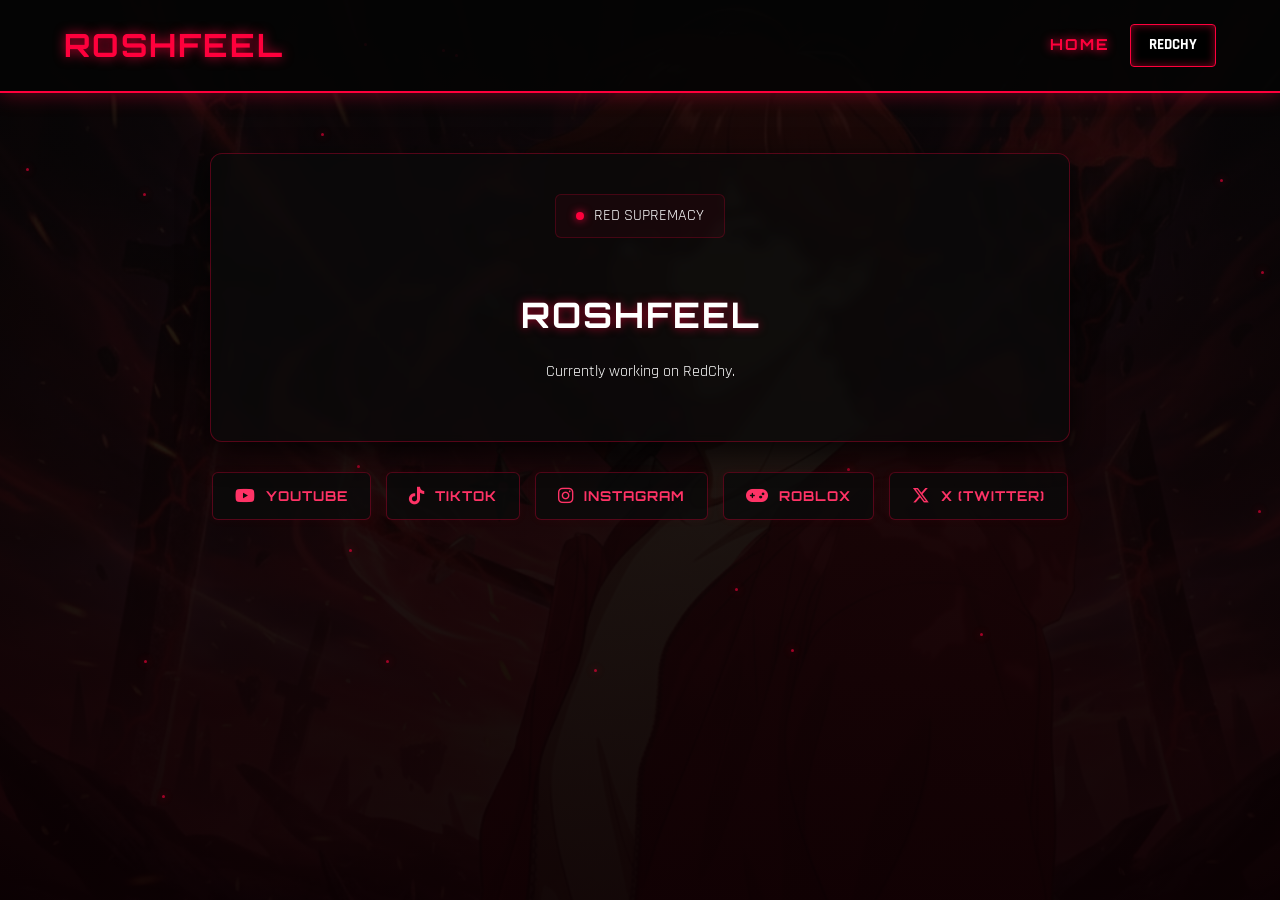
==== index.html @ be08067b "Update index.html" ====
<!DOCTYPE html>
<html lang="es">
<head>
    <meta charset="UTF-8">
    <meta name="viewport" content="width=device-width, initial-scale=1.0">
    <title>RoshFeel</title>
    <link rel="stylesheet" href="style.css">
    <link rel="apple-touch-icon" sizes="180x180" href="/apple-touch-icon.png">
    <link rel="icon" type="image/png" sizes="32x32" href="/favicon-32x32.png">
    <link rel="icon" type="image/png" sizes="16x16" href="/favicon-16x16.png">
    <link rel="manifest" href="/site.webmanifest">
    <link href="https://fonts.googleapis.com/css2?family=Orbitron:wght@400;700&family=Rajdhani:wght@500;700&display=swap" rel="stylesheet">
    <link rel="stylesheet" href="https://cdnjs.cloudflare.com/ajax/libs/font-awesome/6.4.0/css/all.min.css">
</head>
<body>

    <!-- Fondo de partículas dinámicas -->
    <div id="particles"></div>

    <header class="main-header">
        <div class="logo">
            <h1>RoshFeel</h1>
        </div>
        <nav class="navbar">
            <a href="/" class="nav-link active">Home</a>
            <a href="https://redchy.com" class="shop-btn" target="_blank" rel="noopener">REDCHY</a>
        </nav>
    </header>

    <main class="container">
        
        <section class="hero">
            <div class="status-bar">
                <span class="status-dot"></span>
                <span class="status-text">RED SUPREMACY</span>
            </div>
            <h2>RoshFeel</h2>
            <p>Currently working on RedChy.</p>
        </section>

        <!-- Redes / Hub Principal -->
        <section class="hub-grid">
            <a href="https://youtube.com/@roshfeel" class="hub-card" target="_blank" rel="noopener">
                <i class="fab fa-youtube"></i> YouTube
            </a>
            <a href="https://tiktok.com/@roshfeel" class="hub-card" target="_blank" rel="noopener">
                <i class="fab fa-tiktok"></i> TikTok
            </a>
            <a href="https://instagram.com/rosh_feel/" class="hub-card" target="_blank" rel="noopener">
                <i class="fab fa-instagram"></i> Instagram
            </a>
            <a href="https://www.roblox.com/es/users/3763343/profile" class="hub-card" target="_blank" rel="noopener">
                <i class="fas fa-gamepad"></i> Roblox
            </a>
            <a href="https://x.com/roshfeel" class="hub-card" target="_blank" rel="noopener">
                <i class="fab fa-x-twitter"></i> X (Twitter)
            </a>
        </section>

        

    </main>

    <script>
        // Generador dinámico de partículas rojas en el fondo
        const particlesContainer = document.getElementById('particles');
        const particleCount = 25;

        for (let i = 0; i < particleCount; i++) {
            const particle = document.createElement('div');
            particle.classList.add('particle');
            particle.style.left = `${Math.random() * 100}vw`;
            particle.style.top = `${Math.random() * 100}vh`;
            particle.style.animationDuration = `${Math.random() * 5 + 3}s`;
            particle.style.animationDelay = `${Math.random() * 2}s`;
            particlesContainer.appendChild(particle);
        }
    </script>
</body>
</html>
---- style.css ----
:root {
    --primary-red: #ff003c;
    --dark-red: #66001a;
    --bg-color: #050505;
    --card-bg: rgba(10, 10, 10, 0.75);
    --neon-shadow: 0 0 20px rgba(255, 0, 60, 0.4);
}

body {
    margin: 0;
    padding: 0;
    font-family: 'Rajdhani', sans-serif;
    line-height: 1.6;
    min-height: 100vh;
    background-color: var(--bg-color);
    background-image: linear-gradient(rgba(5, 5, 5, 0.85), rgba(10, 0, 2, 0.95)), url('personaje.png');
    background-size: cover;
    background-position: center top;
    background-repeat: no-repeat;
    background-attachment: fixed;
    color: #ffffff;
    overflow-x: hidden;
}

/* Efecto de partículas flotantes */
#particles {
    position: fixed;
    top: 0;
    left: 0;
    width: 100%;
    height: 100%;
    pointer-events: none;
    z-index: 1;
}

.particle {
    position: absolute;
    width: 3px;
    height: 3px;
    background: var(--primary-red);
    box-shadow: 0 0 8px var(--primary-red);
    border-radius: 50%;
    animation: floatParticle linear infinite;
    opacity: 0.6;
}

@keyframes floatParticle {
    0% { transform: translateY(0) scale(1); opacity: 0; }
    50% { opacity: 0.8; }
    100% { transform: translateY(-100vh) scale(0.5); opacity: 0; }
}

h1, h2, h3, .nav-link {
    font-family: 'Orbitron', sans-serif;
    text-transform: uppercase;
    letter-spacing: 2px;
}

header, .main-header {
    display: flex;
    justify-content: space-between;
    align-items: center;
    padding: 20px 5%;
    background: rgba(5, 5, 5, 0.9);
    border-bottom: 2px solid var(--primary-red);
    box-shadow: var(--neon-shadow);
    position: relative;
    z-index: 2;
}

.logo h1 {
    color: var(--primary-red);
    margin: 0;
    text-shadow: 0 0 12px rgba(255, 0, 60, 0.8);
}

nav, .navbar {
    display: flex;
    align-items: center;
    gap: 20px;
}

nav a, .nav-link {
    color: #ffffff;
    text-decoration: none;
    transition: all 0.3s ease;
    font-weight: bold;
    font-size: 0.95rem;
}

nav a:hover, nav a.active, .nav-link:hover, .nav-link.active {
    color: var(--primary-red);
    text-shadow: 0 0 10px var(--primary-red);
}

.shop-btn {
    background: #000;
    padding: 8px 18px;
    border: 1px solid var(--primary-red);
    border-radius: 4px;
    box-shadow: inset 0 0 8px rgba(255, 0, 60, 0.5);
}

.shop-btn:hover {
    background: var(--primary-red);
    color: #000 !important;
    box-shadow: 0 0 20px var(--primary-red);
}

.container {
    max-width: 900px;
    margin: 40px auto;
    padding: 20px;
    box-sizing: border-box;
    position: relative;
    z-index: 2;
}

.hero {
    background: var(--card-bg);
    padding: 40px;
    border-radius: 12px;
    border: 1px solid rgba(255, 0, 60, 0.3);
    text-align: center;
    backdrop-filter: blur(5px);
    box-shadow: 0 10px 30px rgba(0, 0, 0, 0.8);
}

.hero h2 {
    color: #ffffff;
    font-size: 2.2rem;
    margin-bottom: 5px;
    text-shadow: 0 0 10px rgba(255, 0, 60, 0.6);
}

.status-bar {
    margin: 0 auto 20px auto;
    padding: 8px 20px;
    background: rgba(255, 0, 60, 0.05);
    border: 1px solid rgba(255, 0, 60, 0.2);
    border-radius: 6px;
    display: inline-flex;
    justify-content: center;
    align-items: center;
    gap: 10px;
}

.status-dot {
    display: inline-block;
    width: 8px;
    height: 8px;
    background-color: var(--primary-red);
    border-radius: 50%;
    box-shadow: 0 0 8px #ff003c;
    animation: pulse 2s infinite alternate;
}

@keyframes pulse {
    from { opacity: 0.4; box-shadow: 0 0 4px #ff003c; }
    to { opacity: 1; box-shadow: 0 0 15px #ff003c; }
}

.hub-grid {
    display: flex;
    justify-content: center; 
    align-items: center;
    gap: 15px;              
    margin-top: 30px;      
    flex-wrap: wrap;        
}

.hub-card {
    display: inline-flex;
    align-items: center;
    gap: 10px;
    color: #ff3366;
    text-decoration: none;
    font-family: 'Orbitron', sans-serif;
    font-size: 0.85rem;
    font-weight: bold;
    text-transform: uppercase;
    letter-spacing: 1px;
    padding: 12px 22px;
    border: 1px solid rgba(255, 0, 60, 0.3);
    background: rgba(10, 10, 10, 0.8);
    border-radius: 6px;
    transition: all 0.3s ease-in-out;
    box-shadow: 0 0 10px rgba(255, 0, 60, 0.05);
}

.hub-card:hover {
    color: #ffffff;
    background: var(--primary-red);
    border-color: var(--primary-red);
    box-shadow: 0 0 18px var(--primary-red);
    transform: translateY(-3px);
}

.hub-card i {
    font-size: 1.1rem;
}

/* Sección Arsenal Tecnológico */
.arsenal-section {
    margin-top: 40px;
    background: var(--card-bg);
    border: 1px solid rgba(255, 0, 60, 0.2);
    border-radius: 12px;
    padding: 25px;
    text-align: center;
    backdrop-filter: blur(5px);
}

.arsenal-section h3 {
    color: var(--primary-red);
    font-size: 1.1rem;
    margin-bottom: 15px;
    text-shadow: 0 0 8px rgba(255, 0, 60, 0.5);
}

.tags-grid {
    display: flex;
    justify-content: center;
    gap: 10px;
    flex-wrap: wrap;
}

.tags-grid span {
    background: rgba(20, 0, 5, 0.9);
    border: 1px solid rgba(255, 0, 60, 0.4);
    color: #ffcccc;
    padding: 6px 14px;
    border-radius: 4px;
    font-size: 0.85rem;
    font-family: 'Orbitron', sans-serif;
    letter-spacing: 1px;
    box-shadow: inset 0 0 5px rgba(255, 0, 60, 0.2);
}

@media (max-width: 768px) {
    header, .main-header {
        flex-direction: column;
        gap: 15px;
        text-align: center;
    }
    nav, .navbar {
        justify-content: center;
        flex-wrap: wrap;
        gap: 15px;
    }
}
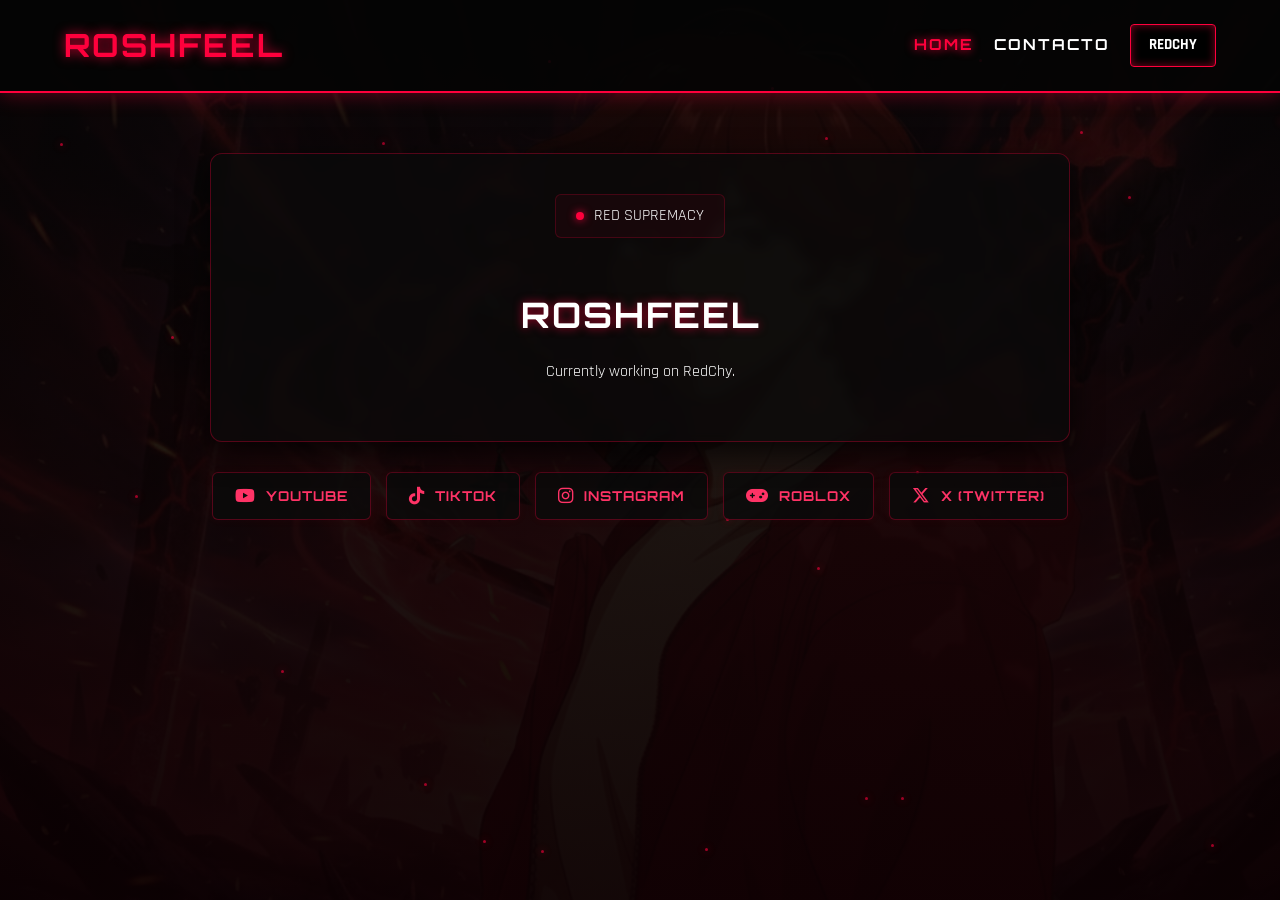
==== commit 9f6c22d2: "Update index.html" ====
--- a/index.html
+++ b/index.html
@@ -23,6 +23,7 @@
         </div>
         <nav class="navbar">
             <a href="/" class="nav-link active">Home</a>
+            <a href="/contact/" class="nav-link">Contacto</a>
             <a href="https://redchy.com" class="shop-btn" target="_blank" rel="noopener">REDCHY</a>
         </nav>
     </header>
@@ -57,8 +58,6 @@
             </a>
         </section>
 
-        
-
     </main>
 
     <script>
--- a/style.css
+++ b/style.css
@@ -249,3 +249,64 @@
         gap: 15px;
     }
 }
+
+/* --- ESTILOS DEL FORMULARIO DE CONTACTO --- */
+.contact-container {
+    max-width: 600px;
+    margin: 40px auto;
+    padding: 20px;
+}
+
+.roshfeel-form {
+    display: flex;
+    flex-direction: column;
+    gap: 20px;
+    margin-top: 30px;
+}
+
+.form-group {
+    display: flex;
+    flex-direction: column;
+    gap: 8px;
+}
+
+.form-group label {
+    font-weight: bold;
+    font-size: 0.9rem;
+}
+
+.form-group input, 
+.form-group textarea {
+    padding: 12px;
+    border: 1px solid #ccc;
+    border-radius: 8px;
+    font-family: inherit;
+    font-size: 1rem;
+    transition: border-color 0.3s ease;
+}
+
+.form-group input:focus, 
+.form-group textarea:focus {
+    outline: none;
+    border-color: #333; /* Cambia este color por el color principal de tu marca */
+}
+
+.submit-btn {
+    padding: 12px 24px;
+    background-color: #111; /* Color del botón */
+    color: white;
+    border: none;
+    border-radius: 8px;
+    font-size: 1rem;
+    font-weight: bold;
+    cursor: pointer;
+    transition: background-color 0.3s ease, transform 0.1s ease;
+}
+
+.submit-btn:hover {
+    background-color: #333;
+}
+
+.submit-btn:active {
+    transform: scale(0.98);
+}
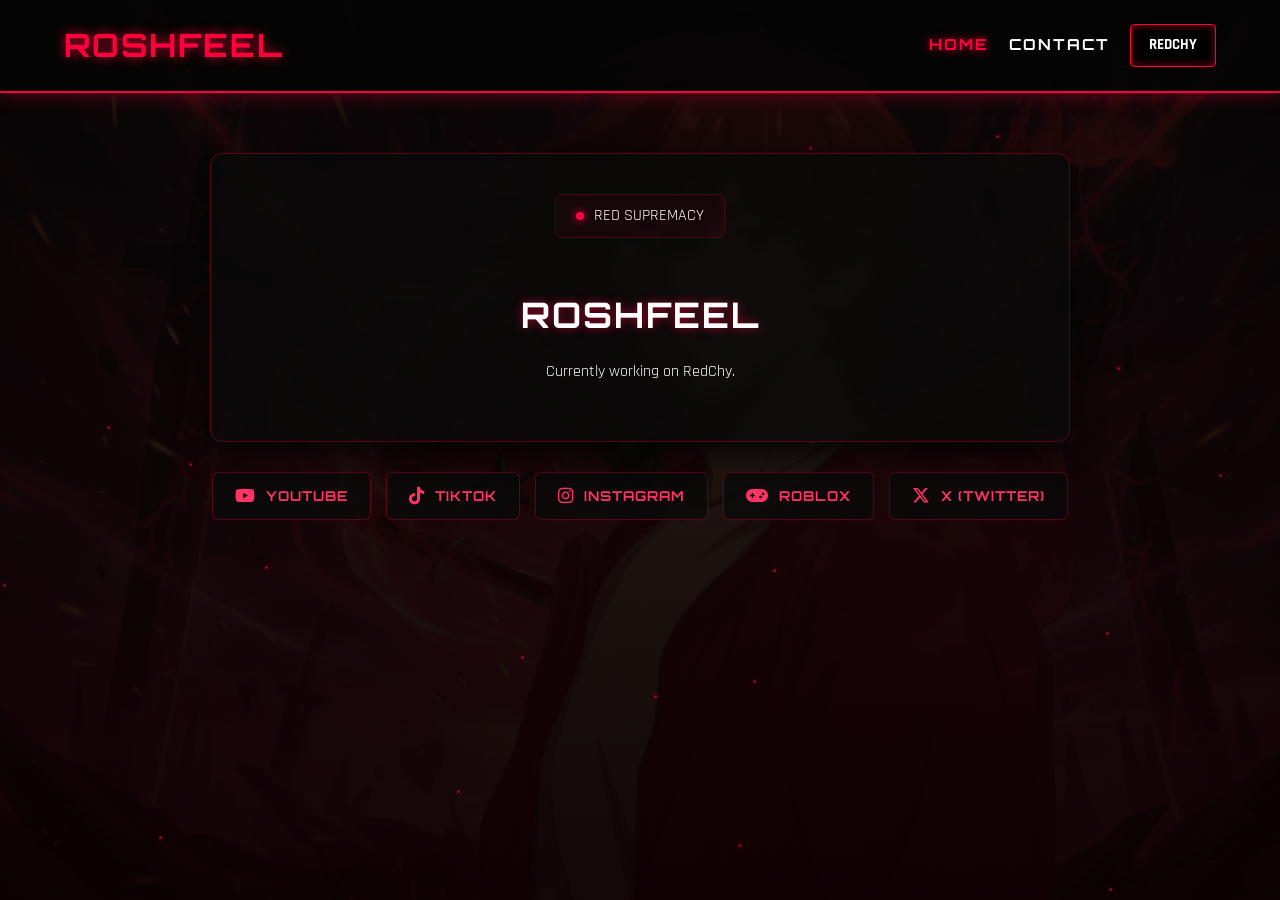
==== commit 2b1a1314: "Change 'Contacto' to 'Contact' in navigation" ====
--- a/index.html
+++ b/index.html
@@ -23,7 +23,7 @@
         </div>
         <nav class="navbar">
             <a href="/" class="nav-link active">Home</a>
-            <a href="/contact/" class="nav-link">Contacto</a>
+            <a href="/contact/" class="nav-link">Contact</a>
             <a href="https://redchy.com" class="shop-btn" target="_blank" rel="noopener">REDCHY</a>
         </nav>
     </header>
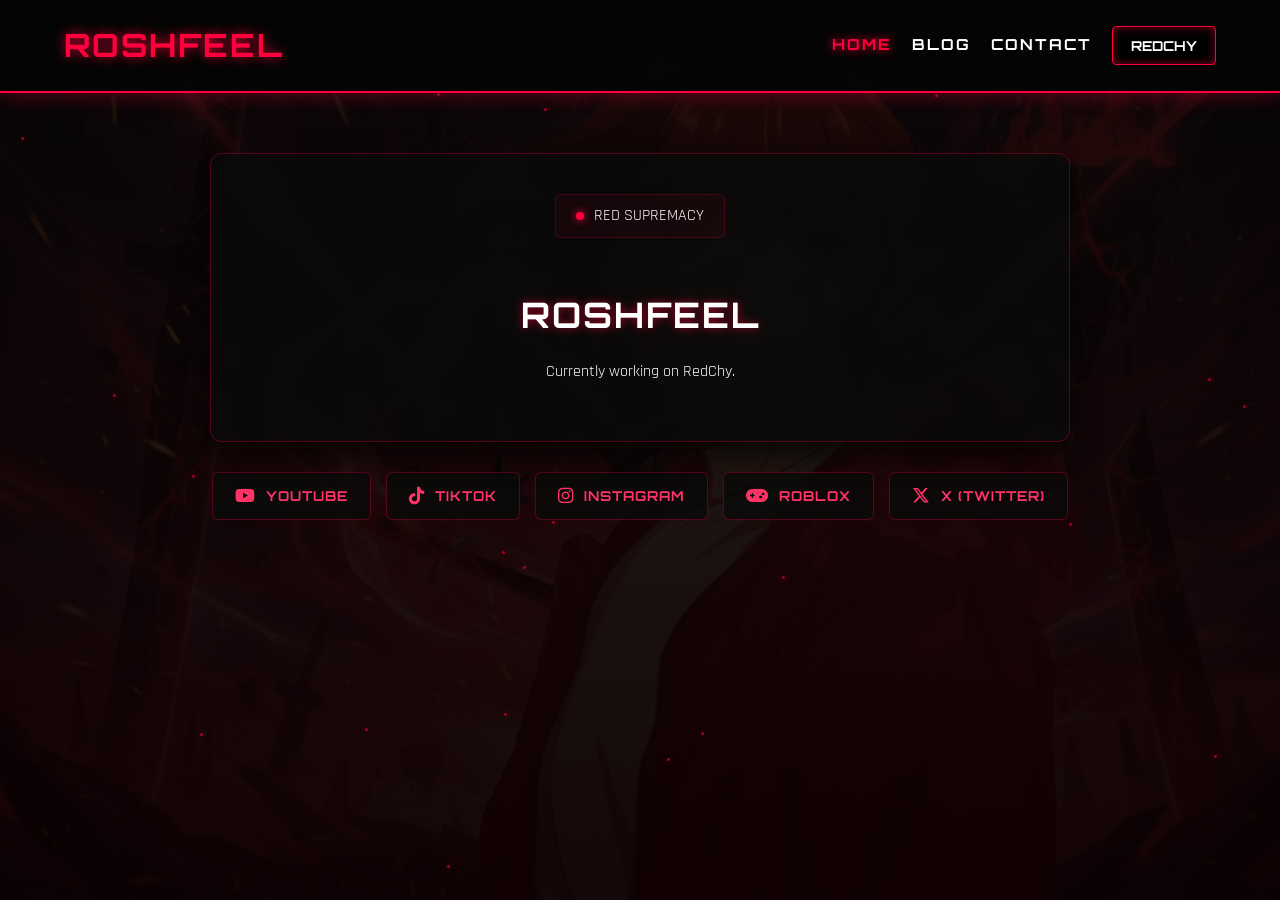
==== commit 08ba7d3d: "Clean up index.html by removing empty lines and comments Removed unnecessary empty line and a commen" ====
--- a/index.html
+++ b/index.html
@@ -23,13 +23,13 @@
         </div>
         <nav class="navbar">
             <a href="/" class="nav-link active">Home</a>
+            <a href="/blog/" class="nav-link">Blog</a>
             <a href="/contact/" class="nav-link">Contact</a>
             <a href="https://redchy.com" class="shop-btn" target="_blank" rel="noopener">REDCHY</a>
         </nav>
     </header>
 
     <main class="container">
-        
         <section class="hero">
             <div class="status-bar">
                 <span class="status-dot"></span>
@@ -57,11 +57,9 @@
                 <i class="fab fa-x-twitter"></i> X (Twitter)
             </a>
         </section>
-
     </main>
 
     <script>
-        // Generador dinámico de partículas rojas en el fondo
         const particlesContainer = document.getElementById('particles');
         const particleCount = 25;
 
--- a/style.css
+++ b/style.css
@@ -2,7 +2,7 @@
     --primary-red: #ff003c;
     --dark-red: #66001a;
     --bg-color: #050505;
-    --card-bg: rgba(10, 10, 10, 0.75);
+    --card-bg: rgba(10, 10, 10, 0.85);
     --neon-shadow: 0 0 20px rgba(255, 0, 60, 0.4);
 }
 
@@ -13,7 +13,7 @@
     line-height: 1.6;
     min-height: 100vh;
     background-color: var(--bg-color);
-    background-image: linear-gradient(rgba(5, 5, 5, 0.85), rgba(10, 0, 2, 0.95)), url('personaje.png');
+    background-image: linear-gradient(rgba(5, 5, 5, 0.85), rgba(10, 0, 2, 0.95)), url('../personaje.png');
     background-size: cover;
     background-position: center top;
     background-repeat: no-repeat;
@@ -99,6 +99,10 @@
     border: 1px solid var(--primary-red);
     border-radius: 4px;
     box-shadow: inset 0 0 8px rgba(255, 0, 60, 0.5);
+    text-decoration: none;
+    color: #fff;
+    font-family: 'Orbitron', sans-serif;
+    font-size: 0.85rem;
 }
 
 .shop-btn:hover {
@@ -164,9 +168,9 @@
     display: flex;
     justify-content: center; 
     align-items: center;
-    gap: 15px;              
+    gap: 15px;             
     margin-top: 30px;      
-    flex-wrap: wrap;        
+    flex-wrap: wrap;       
 }
 
 .hub-card {
@@ -200,43 +204,6 @@
     font-size: 1.1rem;
 }
 
-/* Sección Arsenal Tecnológico */
-.arsenal-section {
-    margin-top: 40px;
-    background: var(--card-bg);
-    border: 1px solid rgba(255, 0, 60, 0.2);
-    border-radius: 12px;
-    padding: 25px;
-    text-align: center;
-    backdrop-filter: blur(5px);
-}
-
-.arsenal-section h3 {
-    color: var(--primary-red);
-    font-size: 1.1rem;
-    margin-bottom: 15px;
-    text-shadow: 0 0 8px rgba(255, 0, 60, 0.5);
-}
-
-.tags-grid {
-    display: flex;
-    justify-content: center;
-    gap: 10px;
-    flex-wrap: wrap;
-}
-
-.tags-grid span {
-    background: rgba(20, 0, 5, 0.9);
-    border: 1px solid rgba(255, 0, 60, 0.4);
-    color: #ffcccc;
-    padding: 6px 14px;
-    border-radius: 4px;
-    font-size: 0.85rem;
-    font-family: 'Orbitron', sans-serif;
-    letter-spacing: 1px;
-    box-shadow: inset 0 0 5px rgba(255, 0, 60, 0.2);
-}
-
 @media (max-width: 768px) {
     header, .main-header {
         flex-direction: column;
@@ -250,7 +217,7 @@
     }
 }
 
-/* --- ESTILOS DEL FORMULARIO DE CONTACTO --- */
+/* --- FORMULARIO DE CONTACTO --- */
 .contact-container {
     max-width: 600px;
     margin: 40px auto;
@@ -262,6 +229,7 @@
     flex-direction: column;
     gap: 20px;
     margin-top: 30px;
+    text-align: left;
 }
 
 .form-group {
@@ -273,40 +241,102 @@
 .form-group label {
     font-weight: bold;
     font-size: 0.9rem;
+    color: #ffcccc;
 }
 
 .form-group input, 
 .form-group textarea {
     padding: 12px;
-    border: 1px solid #ccc;
+    background: rgba(5, 5, 5, 0.9);
+    border: 1px solid rgba(255, 0, 60, 0.3);
     border-radius: 8px;
+    color: #ffffff;
     font-family: inherit;
     font-size: 1rem;
-    transition: border-color 0.3s ease;
+    transition: all 0.3s ease;
+}
+
+.form-group input::placeholder, 
+.form-group textarea::placeholder {
+    color: rgba(255, 255, 255, 0.4);
 }
 
 .form-group input:focus, 
 .form-group textarea:focus {
     outline: none;
-    border-color: #333; /* Cambia este color por el color principal de tu marca */
+    border-color: var(--primary-red);
+    box-shadow: 0 0 10px rgba(255, 0, 60, 0.4);
 }
 
 .submit-btn {
     padding: 12px 24px;
-    background-color: #111; /* Color del botón */
+    background-color: #000;
     color: white;
-    border: none;
+    border: 1px solid var(--primary-red);
     border-radius: 8px;
     font-size: 1rem;
     font-weight: bold;
     cursor: pointer;
-    transition: background-color 0.3s ease, transform 0.1s ease;
+    box-shadow: inset 0 0 8px rgba(255, 0, 60, 0.5);
+    transition: all 0.3s ease, transform 0.1s ease;
 }
 
 .submit-btn:hover {
-    background-color: #333;
+    background-color: var(--primary-red);
+    color: #000;
+    box-shadow: 0 0 20px var(--primary-red);
 }
 
 .submit-btn:active {
     transform: scale(0.98);
 }
+
+/* --- ESTILOS DEL BLOG Y MULTIMEDIA --- */
+.blog-grid {
+    display: grid;
+    grid-template-columns: repeat(auto-fill, minmax(280px, 1fr));
+    gap: 20px;
+    margin-top: 30px;
+}
+
+.blog-card {
+    background: var(--card-bg);
+    border: 1px solid rgba(255, 0, 60, 0.3);
+    border-radius: 8px;
+    overflow: hidden;
+    transition: transform 0.3s ease, box-shadow 0.3s ease;
+}
+
+.blog-card:hover {
+    transform: translateY(-5px);
+    box-shadow: var(--neon-shadow);
+}
+
+.blog-media {
+    width: 100%;
+    height: 180px;
+    object-fit: cover;
+    background: #000;
+}
+
+.blog-content {
+    padding: 15px;
+}
+
+.blog-content h3 {
+    margin: 0 0 10px 0;
+    font-size: 1.1rem;
+    color: #fff;
+}
+
+.blog-content p {
+    font-size: 0.9rem;
+    color: #cccccc;
+    margin-bottom: 15px;
+}
+
+.blog-date {
+    font-size: 0.75rem;
+    color: var(--primary-red);
+    font-family: 'Orbitron', sans-serif;
+}
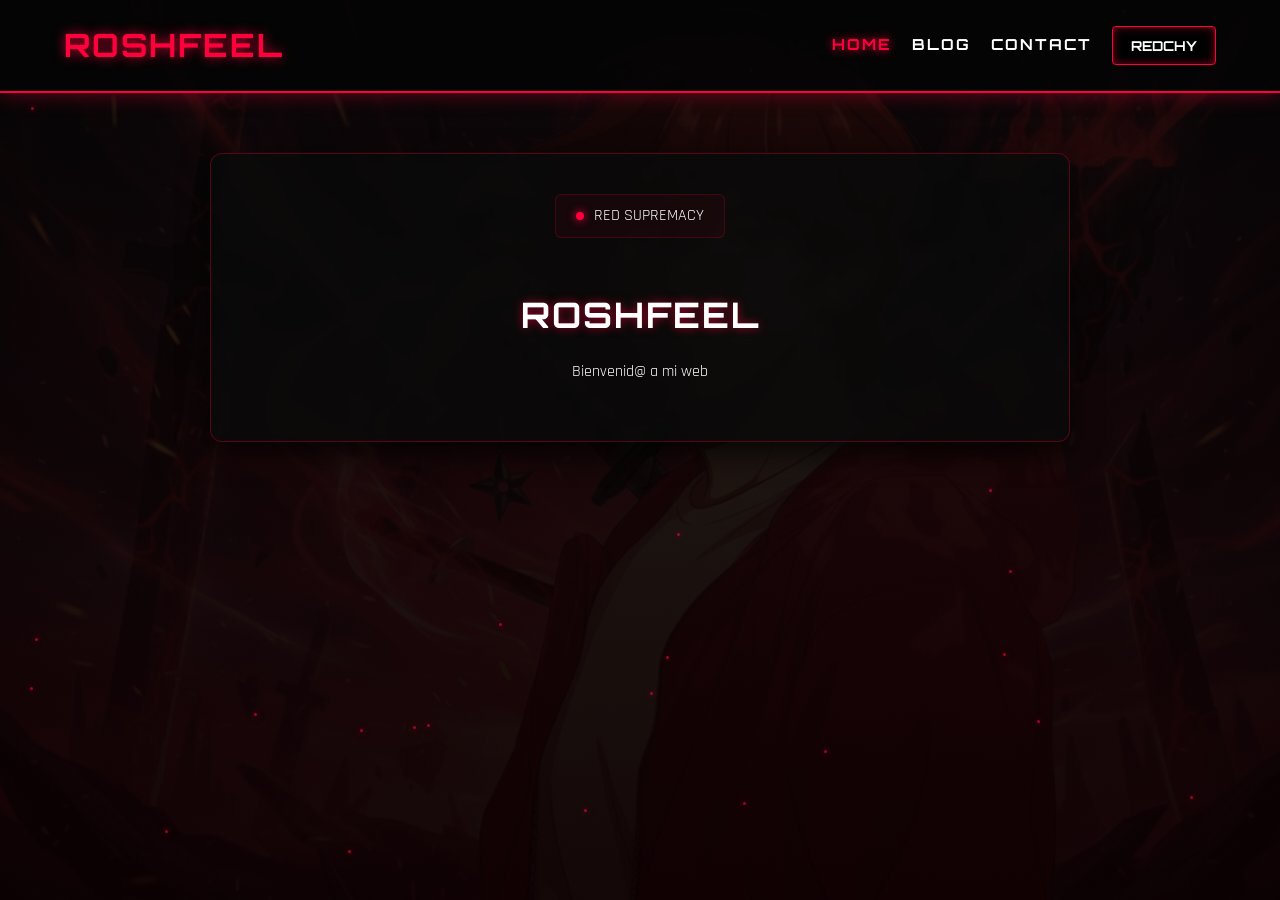
==== commit dbe4e027: "Update welcome message and remove social links" ====
--- a/index.html
+++ b/index.html
@@ -36,26 +36,7 @@
                 <span class="status-text">RED SUPREMACY</span>
             </div>
             <h2>RoshFeel</h2>
-            <p>Currently working on RedChy.</p>
-        </section>
-
-        <!-- Redes / Hub Principal -->
-        <section class="hub-grid">
-            <a href="https://youtube.com/@roshfeel" class="hub-card" target="_blank" rel="noopener">
-                <i class="fab fa-youtube"></i> YouTube
-            </a>
-            <a href="https://tiktok.com/@roshfeel" class="hub-card" target="_blank" rel="noopener">
-                <i class="fab fa-tiktok"></i> TikTok
-            </a>
-            <a href="https://instagram.com/rosh_feel/" class="hub-card" target="_blank" rel="noopener">
-                <i class="fab fa-instagram"></i> Instagram
-            </a>
-            <a href="https://www.roblox.com/es/users/3763343/profile" class="hub-card" target="_blank" rel="noopener">
-                <i class="fas fa-gamepad"></i> Roblox
-            </a>
-            <a href="https://x.com/roshfeel" class="hub-card" target="_blank" rel="noopener">
-                <i class="fab fa-x-twitter"></i> X (Twitter)
-            </a>
+            <p>Bienvenid@ a mi web</p>
         </section>
     </main>
 
--- a/style.css
+++ b/style.css
@@ -340,3 +340,58 @@
     color: var(--primary-red);
     font-family: 'Orbitron', sans-serif;
 }
+/* Pegar al FINAL de style.css */
+.contact-container {
+    max-width: 1000px;
+}
+
+.contact-layout {
+    display: grid;
+    grid-template-columns: 1fr 1fr;
+    gap: 30px;
+    align-items: start;
+}
+
+.contact-col {
+    text-align: left;
+}
+
+.contact-list {
+    list-style: none;
+    margin: 25px 0 0 0;
+    padding: 0;
+    display: flex;
+    flex-direction: column;
+    gap: 14px;
+}
+
+.contact-list a {
+    display: inline-flex;
+    align-items: center;
+    gap: 14px;
+    color: #ff3366;
+    text-decoration: none;
+    font-family: 'Orbitron', sans-serif;
+    font-size: 0.95rem;
+    font-weight: bold;
+    letter-spacing: 1px;
+    transition: all 0.3s ease;
+}
+
+.contact-list a i {
+    width: 28px;
+    text-align: center;
+    font-size: 1.5rem;
+}
+
+.contact-list a:hover {
+    color: #ffffff;
+    text-shadow: 0 0 10px var(--primary-red);
+    transform: translateX(4px);
+}
+
+@media (max-width: 768px) {
+    .contact-layout {
+        grid-template-columns: 1fr;
+    }
+}
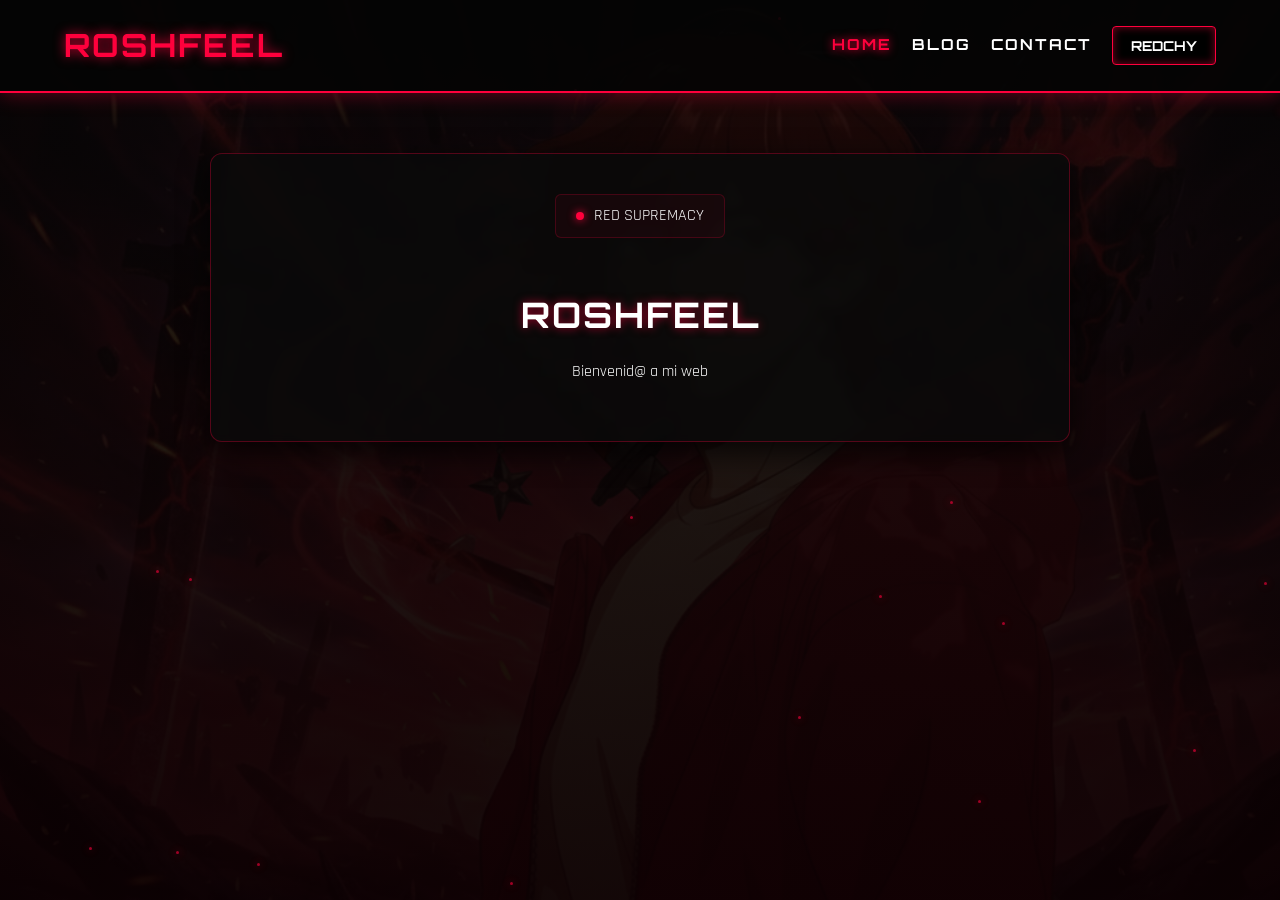
==== commit 34f60560: "Change Blog link to Videos in navigation" ====
--- a/index.html
+++ b/index.html
@@ -23,7 +23,7 @@
         </div>
         <nav class="navbar">
             <a href="/" class="nav-link active">Home</a>
-            <a href="/blog/" class="nav-link">Blog</a>
+            <a href="/videos/" class="nav-link">Blog</a>
             <a href="/contact/" class="nav-link">Contact</a>
             <a href="https://redchy.com" class="shop-btn" target="_blank" rel="noopener">REDCHY</a>
         </nav>
--- a/style.css
+++ b/style.css
@@ -395,3 +395,52 @@
         grid-template-columns: 1fr;
     }
 }
+/* --- VIDEOS: pegar al FINAL de style.css --- */
+.video-frame {
+    position: relative;
+    padding-bottom: 56.25%;
+    height: 0;
+    overflow: hidden;
+    background: #000;
+}
+
+.video-frame iframe {
+    position: absolute;
+    top: 0;
+    left: 0;
+    width: 100%;
+    height: 100%;
+    border: 0;
+}
+
+.blog-content .blog-date {
+    display: block;
+    margin-bottom: 8px;
+}
+
+.text-link {
+    color: var(--primary-red);
+    text-decoration: underline;
+}
+
+.download-btn {
+    display: inline-flex;
+    align-items: center;
+    gap: 8px;
+    background: #000;
+    padding: 8px 18px;
+    border: 1px solid var(--primary-red);
+    border-radius: 4px;
+    box-shadow: inset 0 0 8px rgba(255, 0, 60, 0.5);
+    text-decoration: none;
+    color: #fff;
+    font-family: 'Orbitron', sans-serif;
+    font-size: 0.8rem;
+    transition: all 0.3s ease;
+}
+
+.download-btn:hover {
+    background: var(--primary-red);
+    color: #000;
+    box-shadow: 0 0 20px var(--primary-red);
+}
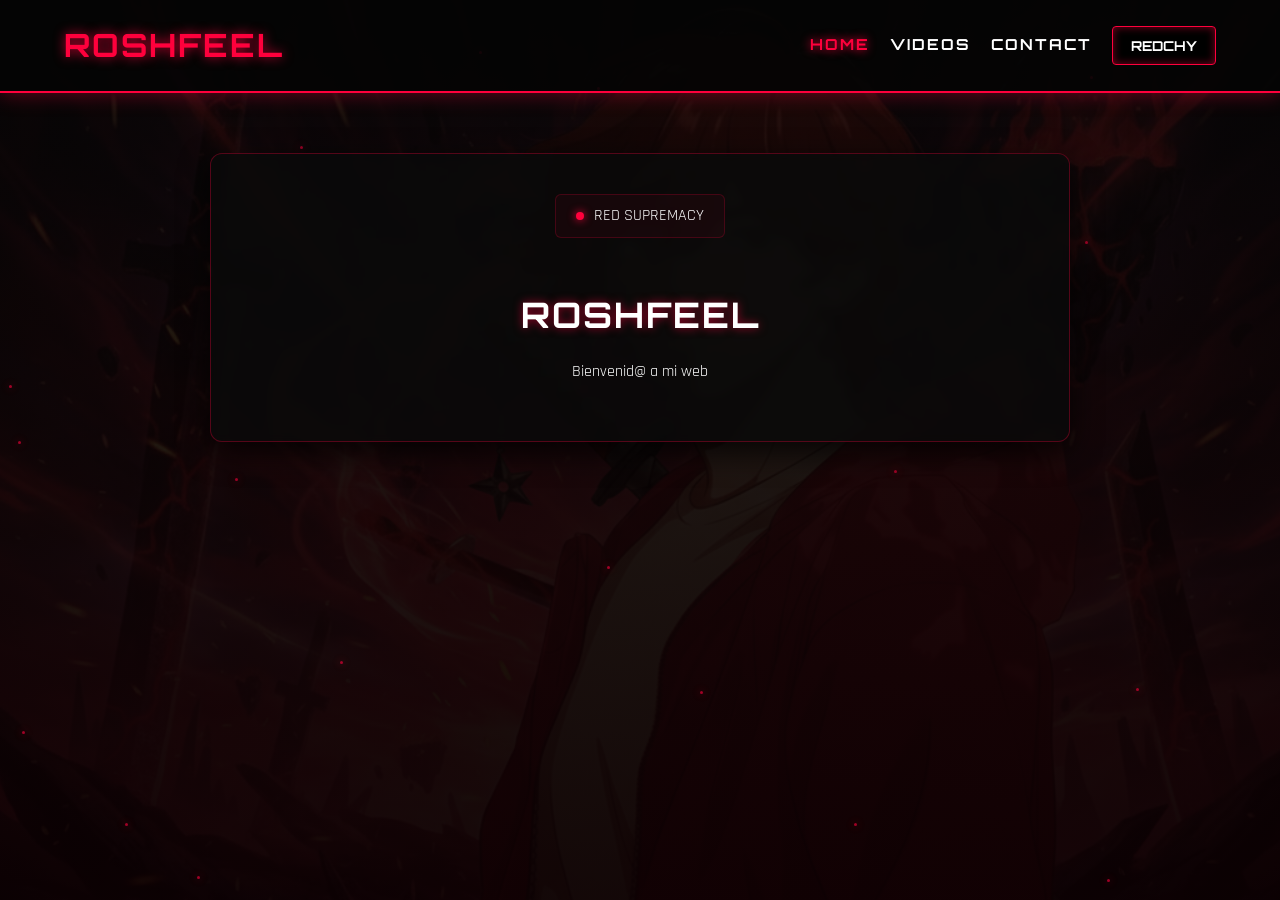
==== commit abd62c8c: "Update index.html" ====
--- a/index.html
+++ b/index.html
@@ -23,7 +23,7 @@
         </div>
         <nav class="navbar">
             <a href="/" class="nav-link active">Home</a>
-            <a href="/videos/" class="nav-link">Blog</a>
+            <a href="/videos/" class="nav-link">Videos</a>
             <a href="/contact/" class="nav-link">Contact</a>
             <a href="https://redchy.com" class="shop-btn" target="_blank" rel="noopener">REDCHY</a>
         </nav>
--- a/style.css
+++ b/style.css
@@ -444,3 +444,25 @@
     color: #000;
     box-shadow: 0 0 20px var(--primary-red);
 }
+/* --- PÁGINA 404: pegar al FINAL de style.css --- */
+.error-hero {
+    padding: 60px 20px;
+}
+
+.error-code {
+    font-size: 5rem;
+    color: var(--primary-red);
+    margin: 0 0 10px 0;
+    text-shadow: 0 0 20px rgba(255, 0, 60, 0.8);
+}
+
+.error-text {
+    color: #cccccc;
+    margin-bottom: 10px;
+}
+
+@media (max-width: 768px) {
+    .error-code {
+        font-size: 3.5rem;
+    }
+}
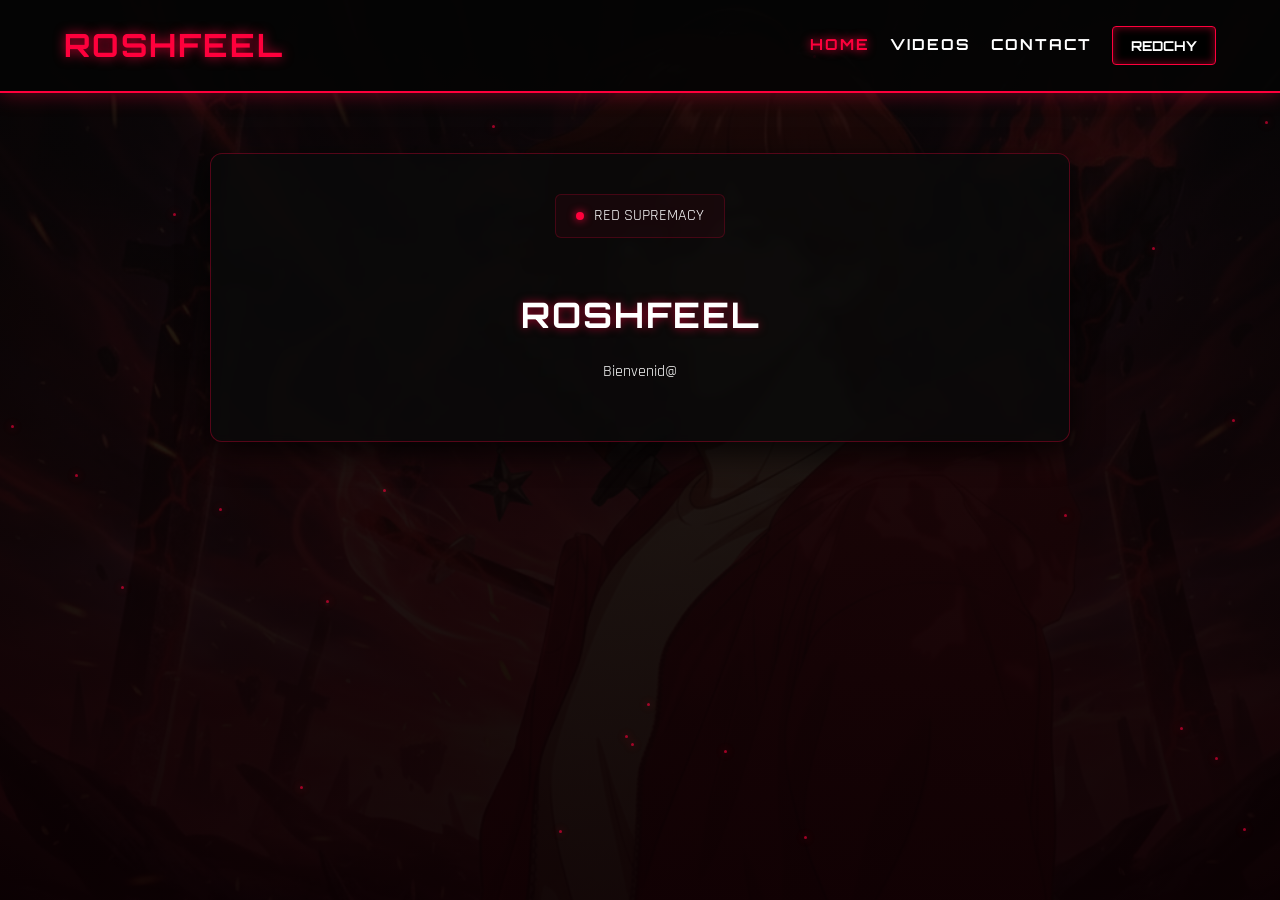
==== commit 479d8940: "Update welcome message in index.html" ====
--- a/index.html
+++ b/index.html
@@ -36,7 +36,7 @@
                 <span class="status-text">RED SUPREMACY</span>
             </div>
             <h2>RoshFeel</h2>
-            <p>Bienvenid@ a mi web</p>
+            <p>Bienvenid@</p>
         </section>
     </main>
 
